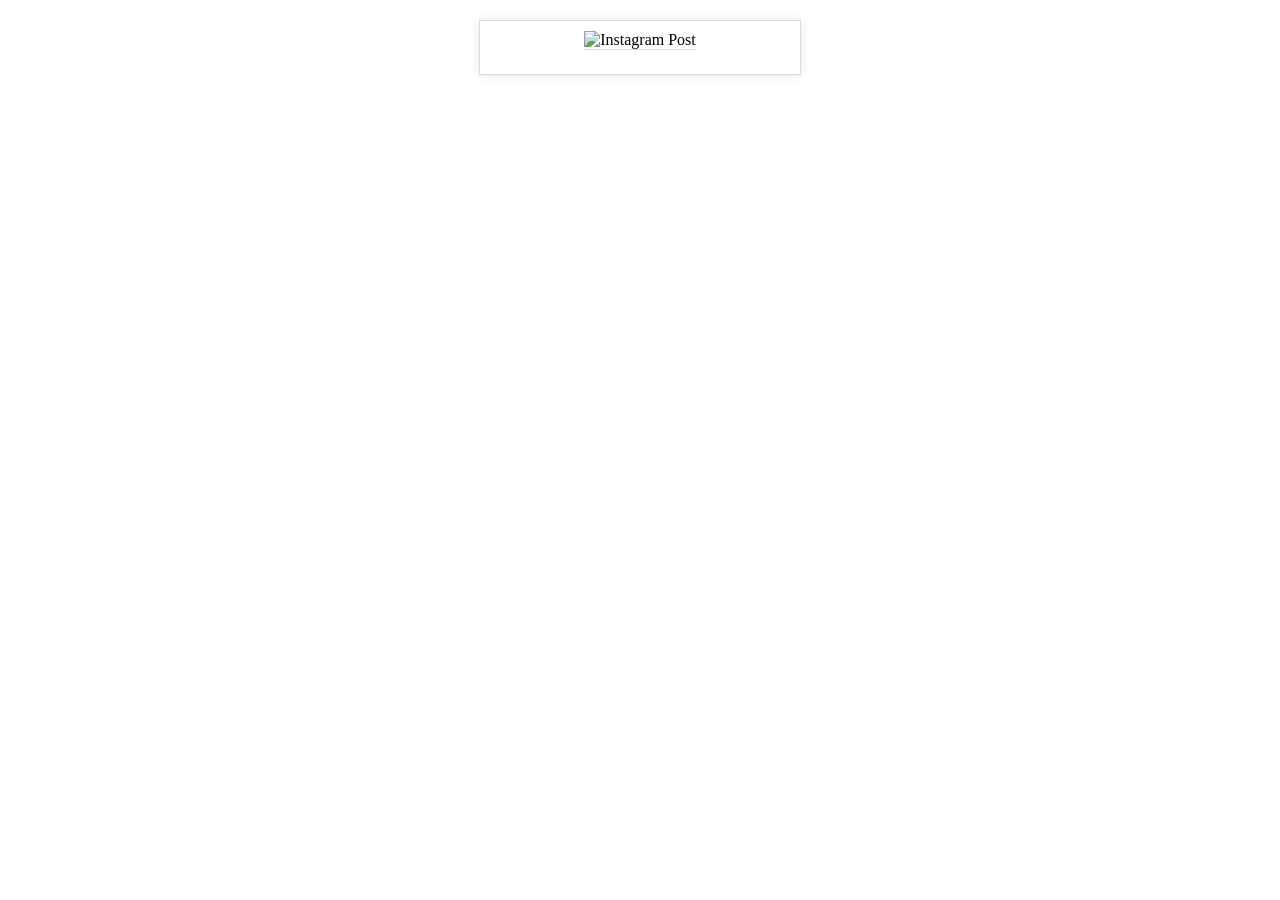
==== facebook/app/index.html @ 704fc2a5 "first commit" ====
<!DOCTYPE html>
<html lang="en">
<head>
    <meta charset="UTF-8">
    <meta name="viewport" content="width=device-width, initial-scale=1.0">
    <title>Instagram Post Display</title>
    <link rel="stylesheet" href="style.css">
</head>
<body>
    <div id="instagramPost" class="instagram-post">
        <img id="postImage" src="" alt="Instagram Post" class="post-image">
        <p id="postCaption" class="post-caption"></p>
    </div>
    <script src="script.js"></script>
</body>
</html>
---- facebook/app/style.css ----
.instagram-post {
    border: 1px solid #dbdbdb;
    width: 300px;
    margin: 20px auto;
    text-align: center;
    padding: 10px;
    box-shadow: 0 0 10px rgba(0, 0, 0, 0.1);
}

.post-image {
    width: 100%;
    height: auto;
    border-bottom: 1px solid #dbdbdb;
}

.post-caption {
    font-size: 14px;
    color: #262626;
    margin-top: 5px;
}
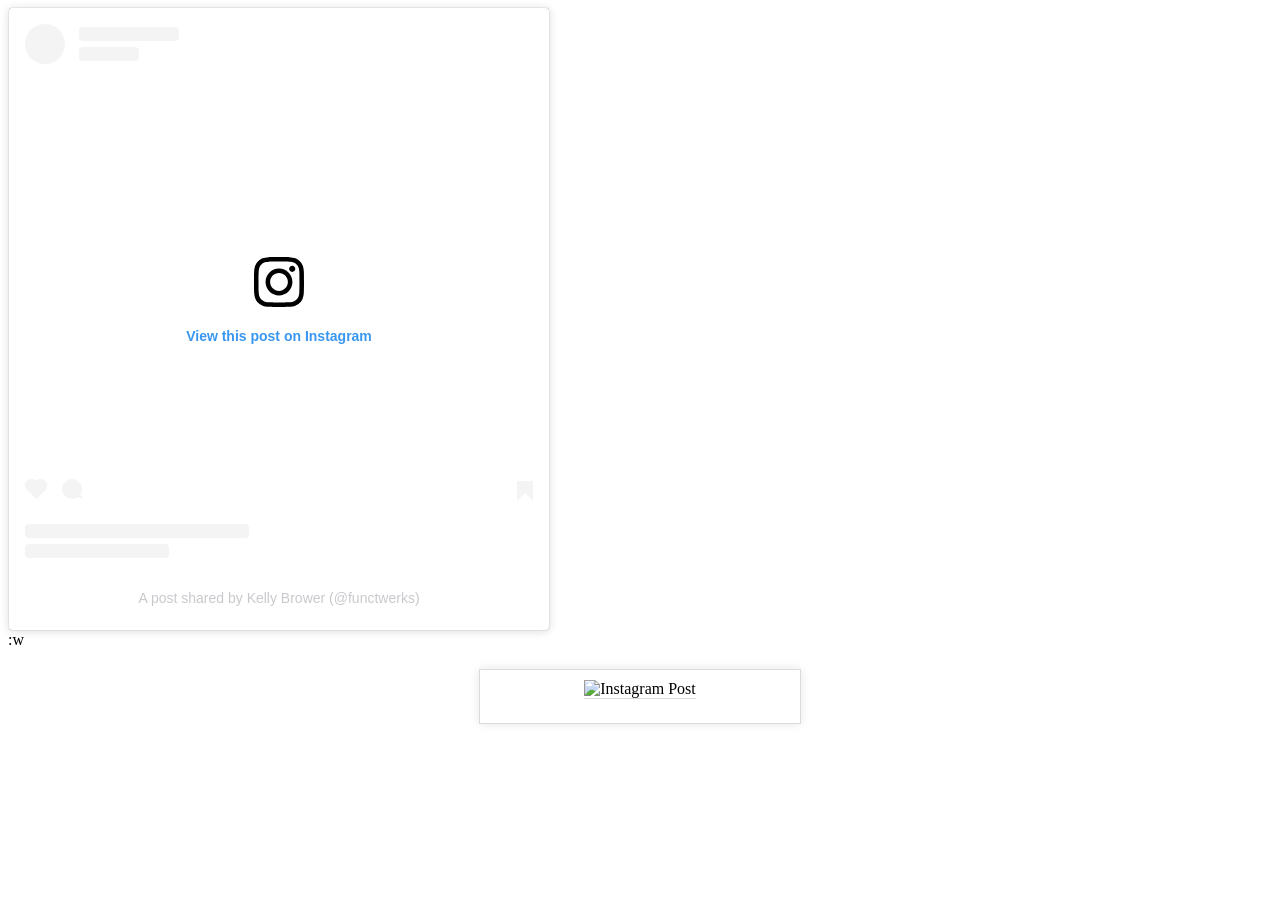
==== commit 914b5dc9: "first dev commit" ====
--- a/facebook/app/index.html
+++ b/facebook/app/index.html
@@ -1,5 +1,7 @@
 <!DOCTYPE html>
 <html lang="en">
+<blockquote class="instagram-media" data-instgrm-captioned data-instgrm-permalink="https://www.instagram.com/p/C04eV_uuZCM/?utm_source=ig_embed&amp;utm_campaign=loading" data-instgrm-version="14" style=" background:#FFF; border:0; border-radius:3px; box-shadow:0 0 1px 0 rgba(0,0,0,0.5),0 1px 10px 0 rgba(0,0,0,0.15); margin: 1px; max-width:540px; min-width:326px; padding:0; width:99.375%; width:-webkit-calc(100% - 2px); width:calc(100% - 2px);"><div style="padding:16px;"> <a href="https://www.instagram.com/p/C04eV_uuZCM/?utm_source=ig_embed&amp;utm_campaign=loading" style=" background:#FFFFFF; line-height:0; padding:0 0; text-align:center; text-decoration:none; width:100%;" target="_blank"> <div style=" display: flex; flex-direction: row; align-items: center;"> <div style="background-color: #F4F4F4; border-radius: 50%; flex-grow: 0; height: 40px; margin-right: 14px; width: 40px;"></div> <div style="display: flex; flex-direction: column; flex-grow: 1; justify-content: center;"> <div style=" background-color: #F4F4F4; border-radius: 4px; flex-grow: 0; height: 14px; margin-bottom: 6px; width: 100px;"></div> <div style=" background-color: #F4F4F4; border-radius: 4px; flex-grow: 0; height: 14px; width: 60px;"></div></div></div><div style="padding: 19% 0;"></div> <div style="display:block; height:50px; margin:0 auto 12px; width:50px;"><svg width="50px" height="50px" viewBox="0 0 60 60" version="1.1" xmlns="https://www.w3.org/2000/svg" xmlns:xlink="https://www.w3.org/1999/xlink"><g stroke="none" stroke-width="1" fill="none" fill-rule="evenodd"><g transform="translate(-511.000000, -20.000000)" fill="#000000"><g><path d="M556.869,30.41 C554.814,30.41 553.148,32.076 553.148,34.131 C553.148,36.186 554.814,37.852 556.869,37.852 C558.924,37.852 560.59,36.186 560.59,34.131 C560.59,32.076 558.924,30.41 556.869,30.41 M541,60.657 C535.114,60.657 530.342,55.887 530.342,50 C530.342,44.114 535.114,39.342 541,39.342 C546.887,39.342 551.658,44.114 551.658,50 C551.658,55.887 546.887,60.657 541,60.657 M541,33.886 C532.1,33.886 524.886,41.1 524.886,50 C524.886,58.899 532.1,66.113 541,66.113 C549.9,66.113 557.115,58.899 557.115,50 C557.115,41.1 549.9,33.886 541,33.886 M565.378,62.101 C565.244,65.022 564.756,66.606 564.346,67.663 C563.803,69.06 563.154,70.057 562.106,71.106 C561.058,72.155 560.06,72.803 558.662,73.347 C557.607,73.757 556.021,74.244 553.102,74.378 C549.944,74.521 548.997,74.552 541,74.552 C533.003,74.552 532.056,74.521 528.898,74.378 C525.979,74.244 524.393,73.757 523.338,73.347 C521.94,72.803 520.942,72.155 519.894,71.106 C518.846,70.057 518.197,69.06 517.654,67.663 C517.244,66.606 516.755,65.022 516.623,62.101 C516.479,58.943 516.448,57.996 516.448,50 C516.448,42.003 516.479,41.056 516.623,37.899 C516.755,34.978 517.244,33.391 517.654,32.338 C518.197,30.938 518.846,29.942 519.894,28.894 C520.942,27.846 521.94,27.196 523.338,26.654 C524.393,26.244 525.979,25.756 528.898,25.623 C532.057,25.479 533.004,25.448 541,25.448 C548.997,25.448 549.943,25.479 553.102,25.623 C556.021,25.756 557.607,26.244 558.662,26.654 C560.06,27.196 561.058,27.846 562.106,28.894 C563.154,29.942 563.803,30.938 564.346,32.338 C564.756,33.391 565.244,34.978 565.378,37.899 C565.522,41.056 565.552,42.003 565.552,50 C565.552,57.996 565.522,58.943 565.378,62.101 M570.82,37.631 C570.674,34.438 570.167,32.258 569.425,30.349 C568.659,28.377 567.633,26.702 565.965,25.035 C564.297,23.368 562.623,22.342 560.652,21.575 C558.743,20.834 556.562,20.326 553.369,20.18 C550.169,20.033 549.148,20 541,20 C532.853,20 531.831,20.033 528.631,20.18 C525.438,20.326 523.257,20.834 521.349,21.575 C519.376,22.342 517.703,23.368 516.035,25.035 C514.368,26.702 513.342,28.377 512.574,30.349 C511.834,32.258 511.326,34.438 511.181,37.631 C511.035,40.831 511,41.851 511,50 C511,58.147 511.035,59.17 511.181,62.369 C511.326,65.562 511.834,67.743 512.574,69.651 C513.342,71.625 514.368,73.296 516.035,74.965 C517.703,76.634 519.376,77.658 521.349,78.425 C523.257,79.167 525.438,79.673 528.631,79.82 C531.831,79.965 532.853,80.001 541,80.001 C549.148,80.001 550.169,79.965 553.369,79.82 C556.562,79.673 558.743,79.167 560.652,78.425 C562.623,77.658 564.297,76.634 565.965,74.965 C567.633,73.296 568.659,71.625 569.425,69.651 C570.167,67.743 570.674,65.562 570.82,62.369 C570.966,59.17 571,58.147 571,50 C571,41.851 570.966,40.831 570.82,37.631"></path></g></g></g></svg></div><div style="padding-top: 8px;"> <div style=" color:#3897f0; font-family:Arial,sans-serif; font-size:14px; font-style:normal; font-weight:550; line-height:18px;">View this post on Instagram</div></div><div style="padding: 12.5% 0;"></div> <div style="display: flex; flex-direction: row; margin-bottom: 14px; align-items: center;"><div> <div style="background-color: #F4F4F4; border-radius: 50%; height: 12.5px; width: 12.5px; transform: translateX(0px) translateY(7px);"></div> <div style="background-color: #F4F4F4; height: 12.5px; transform: rotate(-45deg) translateX(3px) translateY(1px); width: 12.5px; flex-grow: 0; margin-right: 14px; margin-left: 2px;"></div> <div style="background-color: #F4F4F4; border-radius: 50%; height: 12.5px; width: 12.5px; transform: translateX(9px) translateY(-18px);"></div></div><div style="margin-left: 8px;"> <div style=" background-color: #F4F4F4; border-radius: 50%; flex-grow: 0; height: 20px; width: 20px;"></div> <div style=" width: 0; height: 0; border-top: 2px solid transparent; border-left: 6px solid #f4f4f4; border-bottom: 2px solid transparent; transform: translateX(16px) translateY(-4px) rotate(30deg)"></div></div><div style="margin-left: auto;"> <div style=" width: 0px; border-top: 8px solid #F4F4F4; border-right: 8px solid transparent; transform: translateY(16px);"></div> <div style=" background-color: #F4F4F4; flex-grow: 0; height: 12px; width: 16px; transform: translateY(-4px);"></div> <div style=" width: 0; height: 0; border-top: 8px solid #F4F4F4; border-left: 8px solid transparent; transform: translateY(-4px) translateX(8px);"></div></div></div> <div style="display: flex; flex-direction: column; flex-grow: 1; justify-content: center; margin-bottom: 24px;"> <div style=" background-color: #F4F4F4; border-radius: 4px; flex-grow: 0; height: 14px; margin-bottom: 6px; width: 224px;"></div> <div style=" background-color: #F4F4F4; border-radius: 4px; flex-grow: 0; height: 14px; width: 144px;"></div></div></a><p style=" color:#c9c8cd; font-family:Arial,sans-serif; font-size:14px; line-height:17px; margin-bottom:0; margin-top:8px; overflow:hidden; padding:8px 0 7px; text-align:center; text-overflow:ellipsis; white-space:nowrap;"><a href="https://www.instagram.com/p/C04eV_uuZCM/?utm_source=ig_embed&amp;utm_campaign=loading" style=" color:#c9c8cd; font-family:Arial,sans-serif; font-size:14px; font-style:normal; font-weight:normal; line-height:17px; text-decoration:none;" target="_blank">A post shared by Kelly Brower (@functwerks)</a></p></div></blockquote> <script async src="//www.instagram.com/embed.js"></script>:w
+
 <head>
     <meta charset="UTF-8">
     <meta name="viewport" content="width=device-width, initial-scale=1.0">
